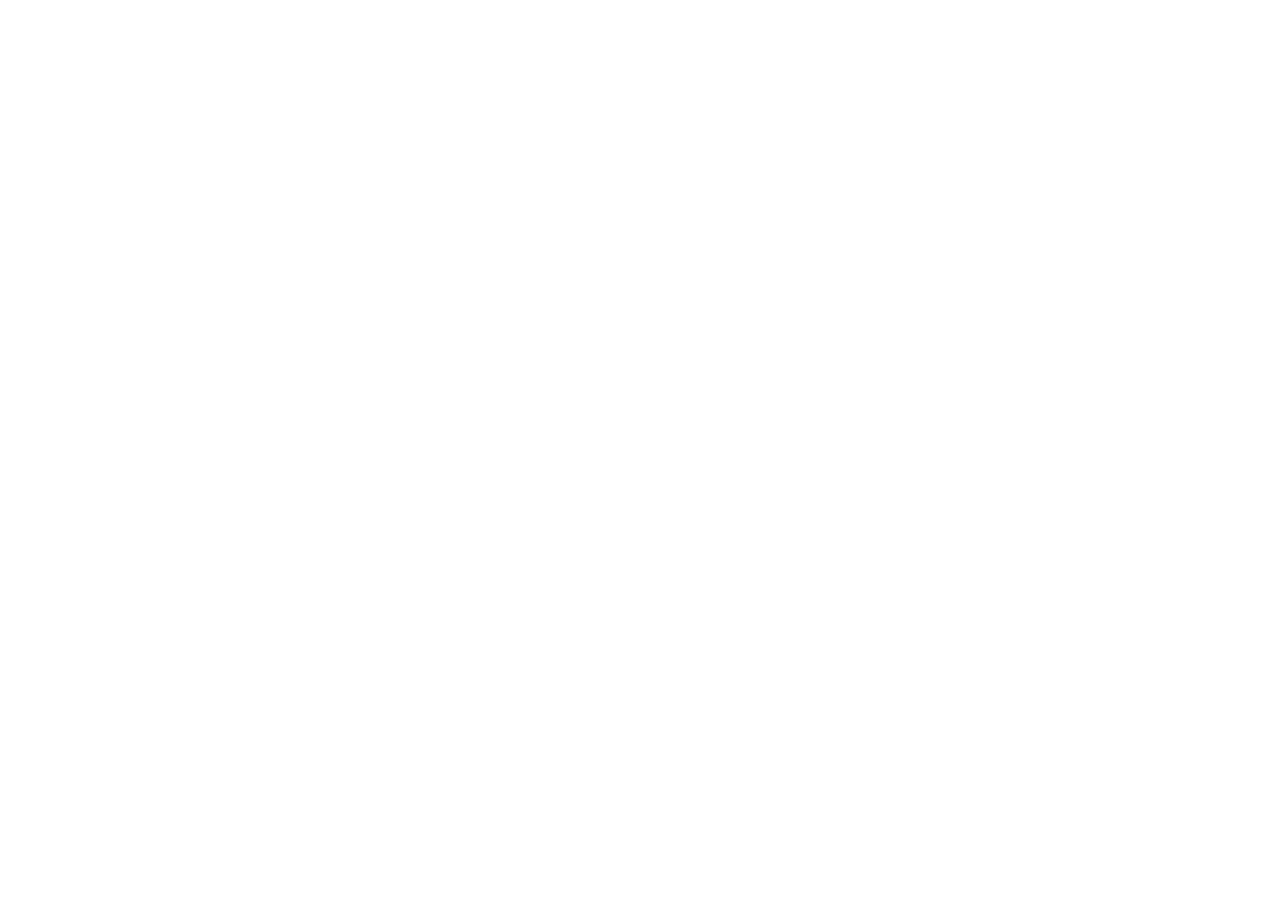
==== formulario.html @ 83a21e34 "se agrega el proyecto" ====
<!DOCTYPE html>
<html lang="en">
<head>
    <meta charset="UTF-8">
    <meta name="viewport" content="width=device-width, initial-scale=1.0">
    <title>Document</title>
</head>
<body>
    
</body>
</html>
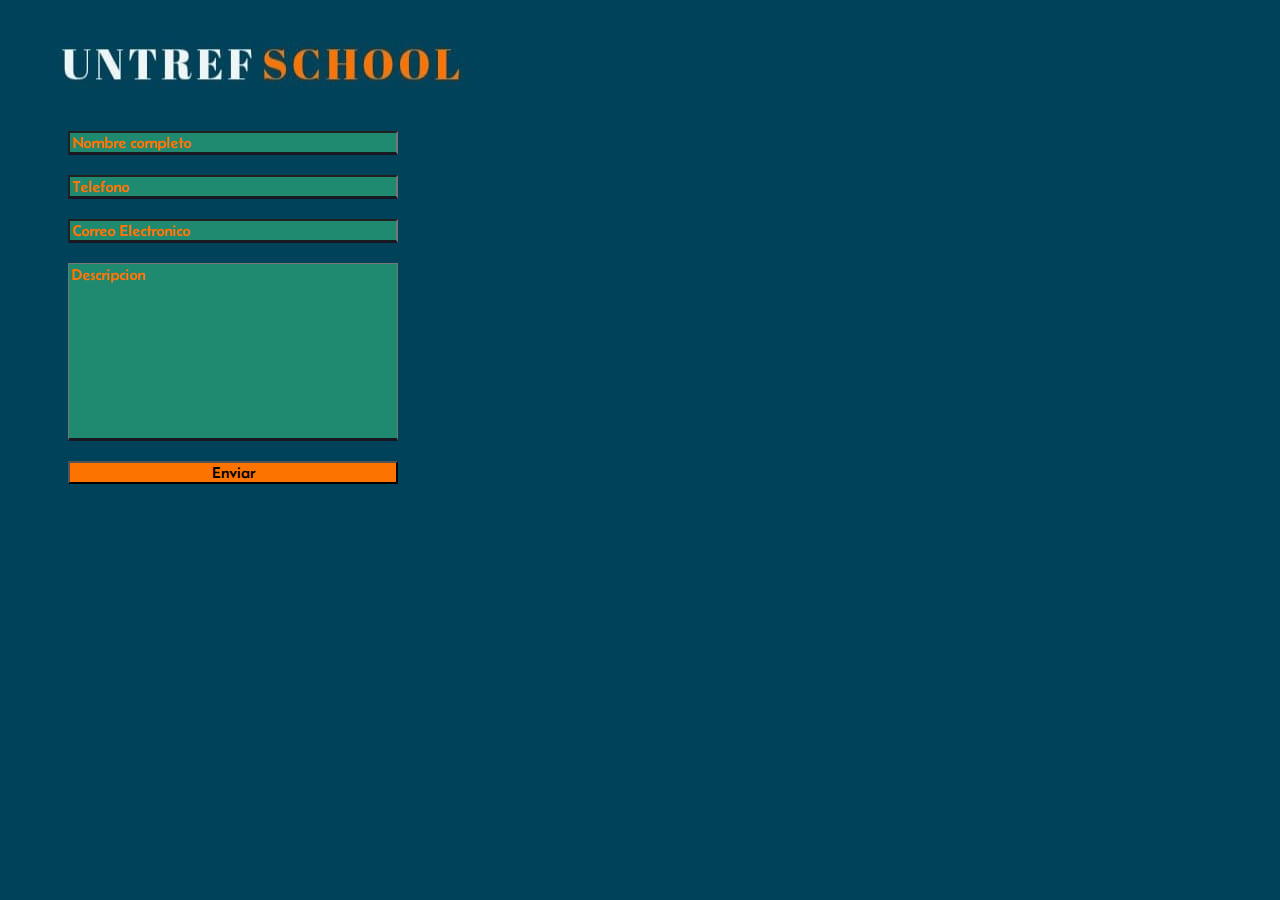
==== commit 8c8fedbc: "se mejora formulario" ====
--- a/formulario.html
+++ b/formulario.html
@@ -3,9 +3,22 @@
 <head>
     <meta charset="UTF-8">
     <meta name="viewport" content="width=device-width, initial-scale=1.0">
-    <title>Document</title>
+    <link href="https://fonts.googleapis.com/css2?family=Belanosima&display=swap" rel="stylesheet">
+    <link rel="stylesheet" href="css/form.css">
+    <title>Formulario</title>
 </head>
 <body>
-    
+    <header>
+        <img src="img/logo.jpeg" alt="">
+    </header>
+    <div class="container">
+        <form action="https://formsubmit.co/kilmargs@outlook.com" method="POST">
+            <input type="text" name="Nombre" class="text" placeholder="Nombre completo" required>
+            <input type="tel" name="Telefono" id="" class="tel" placeholder="Telefono" required>
+            <input type="email" name="email" id="" class="email" placeholder="Correo Electronico" required>
+            <textarea name="" id="" cols="30" rows="10" class="textarea" placeholder="Descripcion" required></textarea>
+            <input type="button" value="Enviar" class="button">
+        </form>
+    </div>
 </body>
 </html>--- a/css/form.css
+++ b/css/form.css
@@ -0,0 +1,42 @@
+*{
+    background-color: #00425a;
+    font-family: belanosima, sans-serif;
+    font-size: 100%;
+}
+.container{
+    width: 400px;
+}
+form{
+    display: flex;
+    flex-direction: column;
+    margin-left: 50px;
+}
+
+.text{
+    background-color: #1f8a70;
+    margin: 10px;
+    border-bottom: 3px solid #181823;
+}
+.tel{
+    background-color: #1f8a70;
+    margin: 10px;
+    border-bottom: 3px solid #181823;
+}
+.email{
+    background-color: #1f8a70;
+    margin: 10px;
+    border-bottom: 3px solid #181823;
+}
+.textarea{
+    background-color: #1f8a70;
+    margin: 10px;
+    border-bottom: 3px solid #181823;
+    resize: none;
+}
+.button{
+    background-color: #fc7300;
+    margin: 10px;
+}
+::placeholder{
+    color: #fc7300;
+}